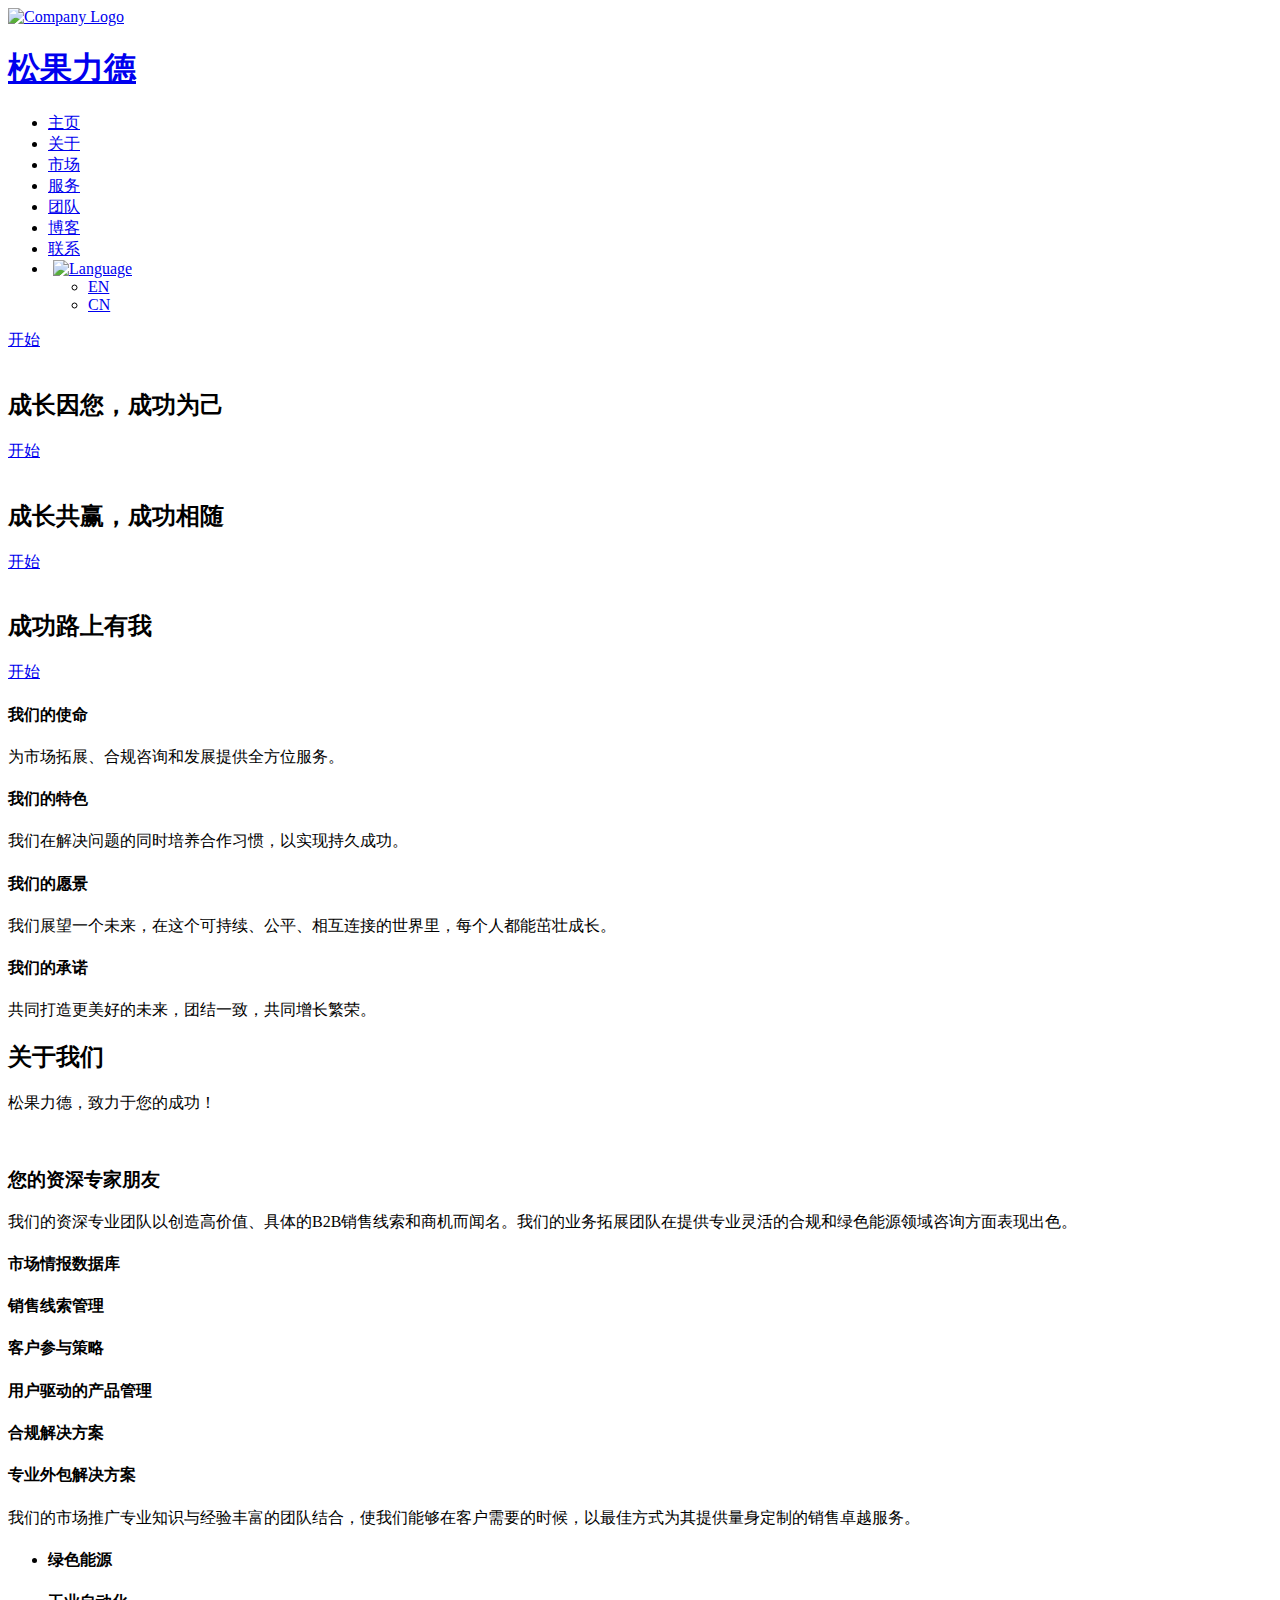
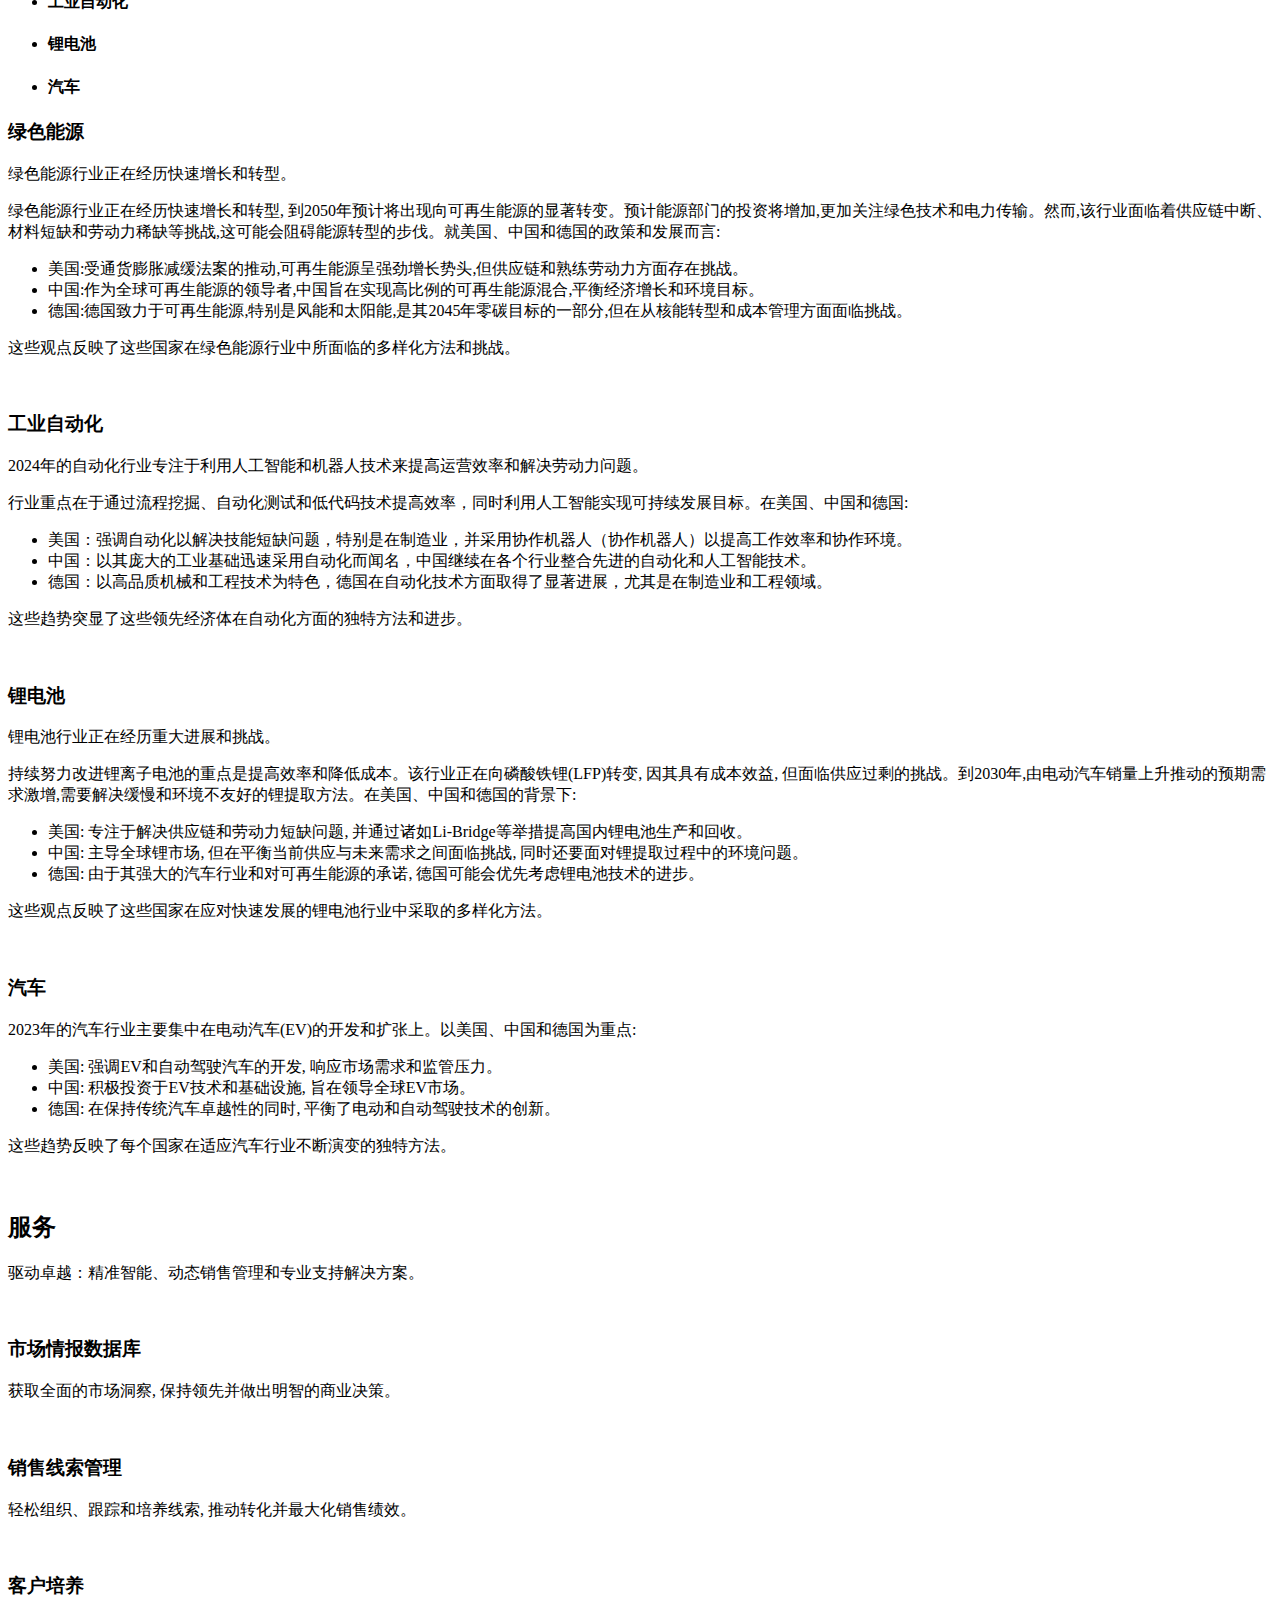
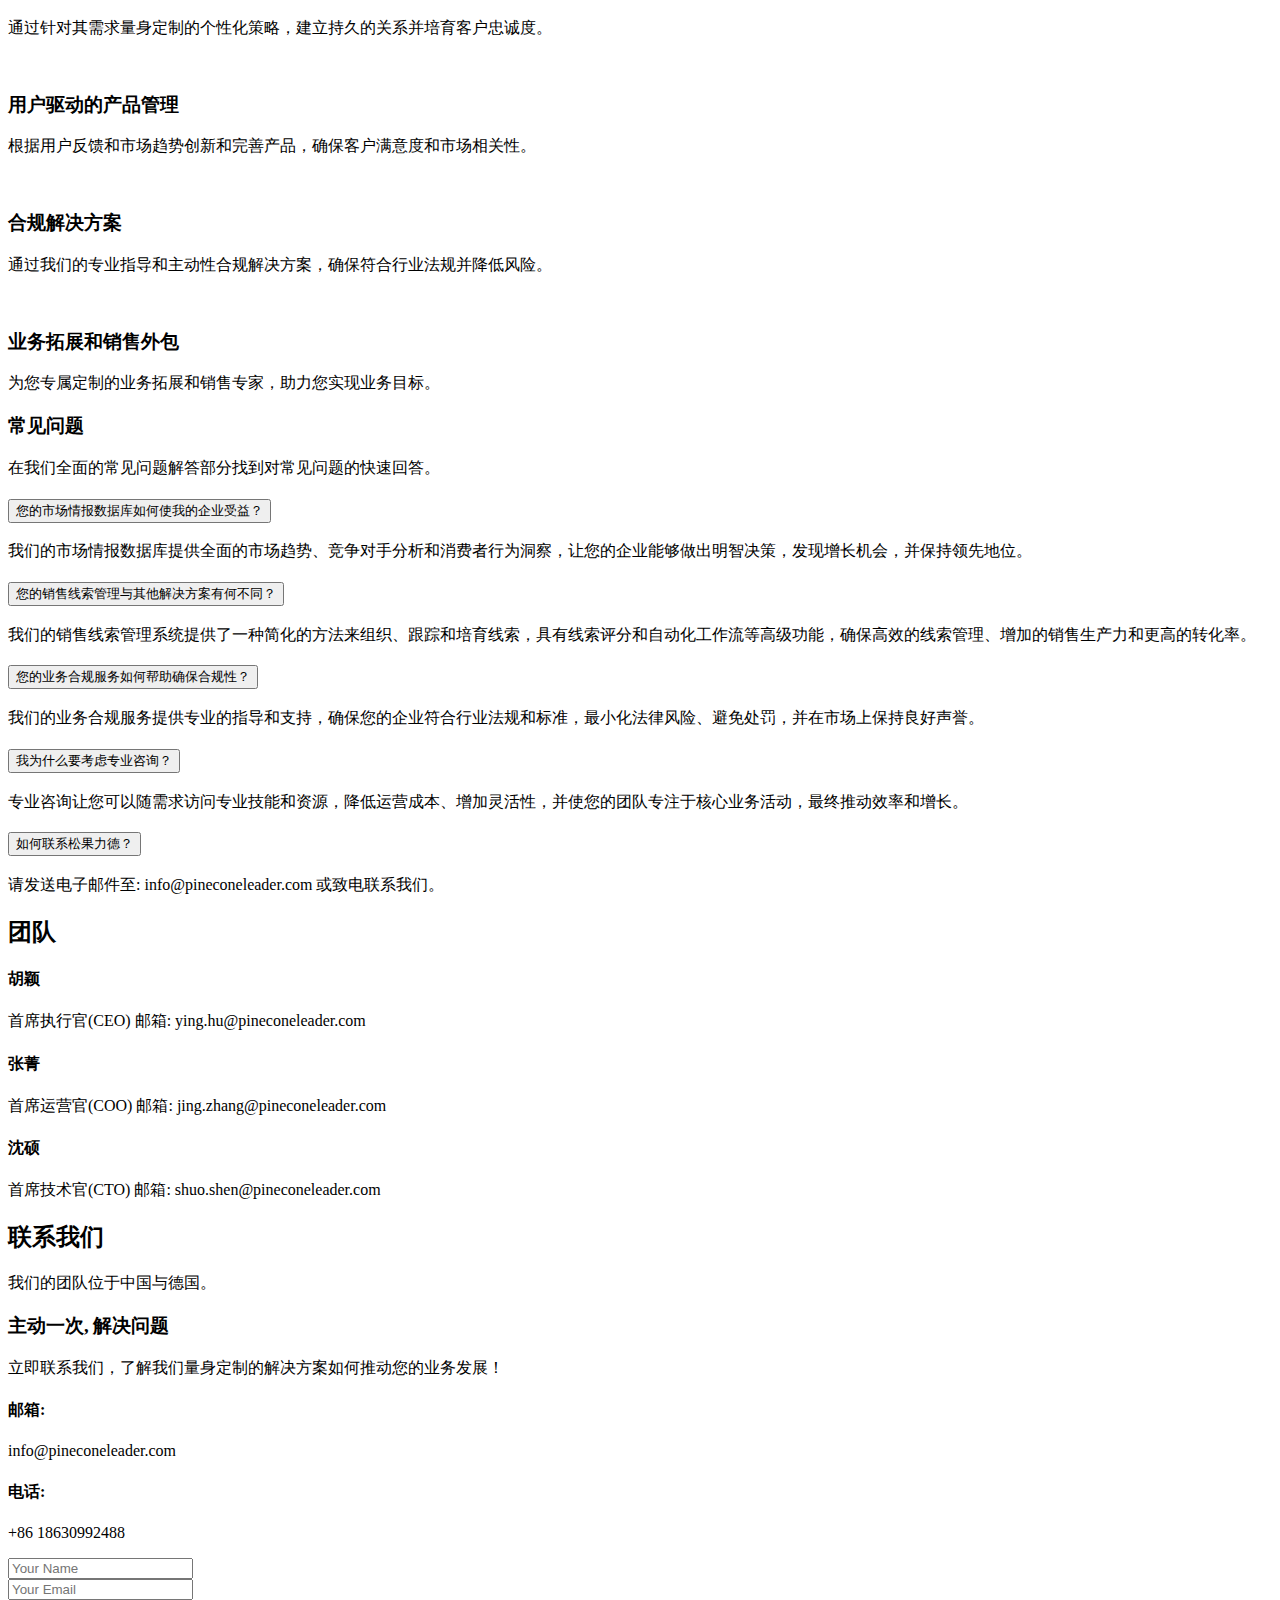
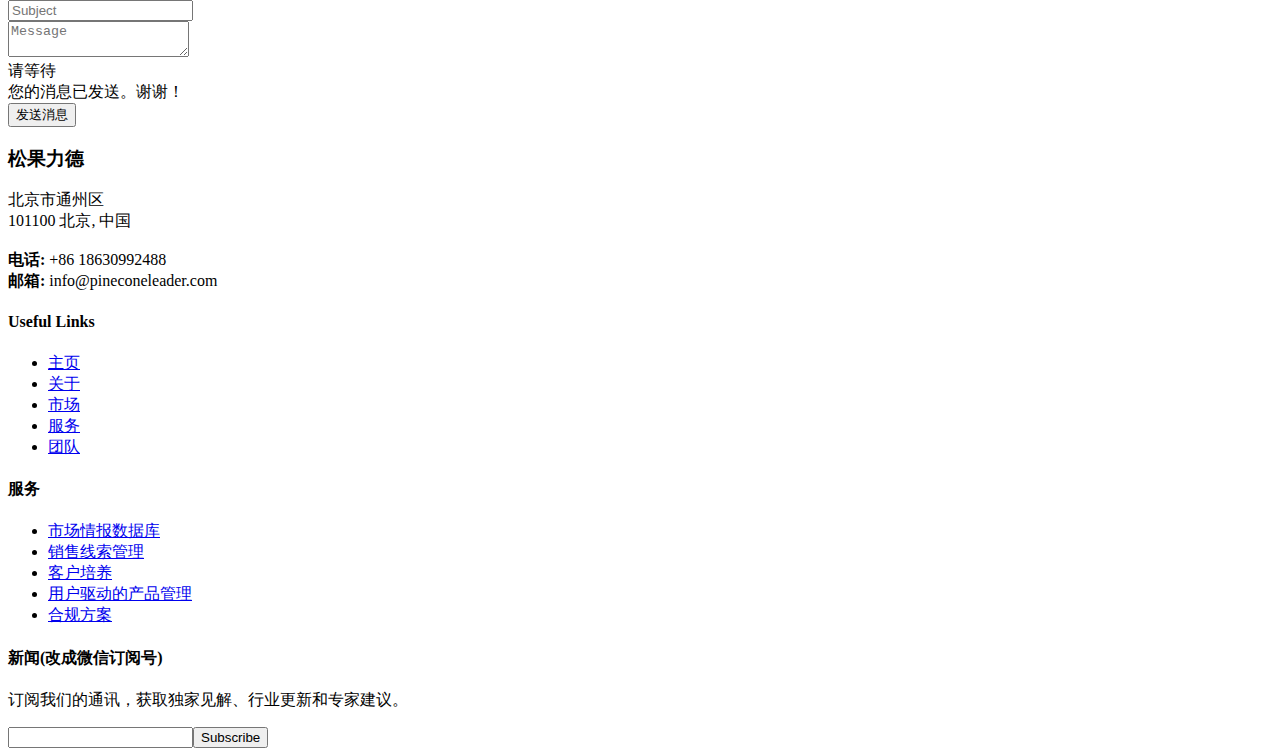
==== index_cn.html @ 74f11aed "update cn qa" ====
<!DOCTYPE html>
<html lang="en">

<head>
  <meta charset="utf-8">
  <meta content="width=device-width, initial-scale=1.0" name="viewport">

  <title>松果力德</title>
  <meta content="" name="description">
  <meta content="" name="keywords">

  <!-- Favicons -->
  <link href="assets/img/favicon-32x32.png" rel="icon">
  <link href="assets/img/pineconeleader.png" rel="apple-touch-icon">

  <!-- Google Fonts -->
  <link rel="preconnect" href="https://fonts.googleapis.com">
  <link rel="preconnect" href="https://fonts.gstatic.com" crossorigin>
  <link href="https://fonts.googleapis.com/css2?family=Open+Sans:ital,wght@0,300;0,400;0,500;0,600;0,700;1,300;1,400;1,500;1,600;1,700&family=Poppins:ital,wght@0,300;0,400;0,500;0,600;0,700;1,300;1,400;1,500;1,600;1,700&family=Source+Sans+Pro:ital,wght@0,300;0,400;0,600;0,700;1,300;1,400;1,600;1,700&display=swap" rel="stylesheet">

  <!-- Vendor CSS Files -->
  <link href="assets/vendor/bootstrap/css/bootstrap.min.css" rel="stylesheet">
  <link href="assets/vendor/bootstrap-icons/bootstrap-icons.css" rel="stylesheet">
  <link href="assets/vendor/aos/aos.css" rel="stylesheet">
  <link href="assets/vendor/glightbox/css/glightbox.min.css" rel="stylesheet">
  <link href="assets/vendor/swiper/swiper-bundle.min.css" rel="stylesheet">

  <!-- Variables CSS Files. Uncomment your preferred color scheme -->
  <link href="assets/css/variables.css" rel="stylesheet">
  <!-- <link href="assets/css/variables-blue.css" rel="stylesheet"> -->
  <!-- <link href="assets/css/variables-green.css" rel="stylesheet"> -->
  <!-- <link href="assets/css/variables-orange.css" rel="stylesheet"> -->
  <!-- <link href="assets/css/variables-purple.css" rel="stylesheet"> -->
  <!-- <link href="assets/css/variables-red.css" rel="stylesheet"> -->
  <!-- <link href="assets/css/variables-pink.css" rel="stylesheet"> -->

  <!-- Template Main CSS File -->
  <link href="assets/css/main.css" rel="stylesheet">

  <!-- =======================================================
  * Template Name: HeroBiz
  * Updated: Sep 18 2023 with Bootstrap v5.3.2
  * Template URL: https://bootstrapmade.com/herobiz-bootstrap-business-template/
  * Author: BootstrapMade.com
  * License: https://bootstrapmade.com/license/
  ======================================================== -->
</head>

<body>

  <!-- ======= Header ======= -->
  <header id="header" class="header fixed-top" data-scrollto-offset="0">

    <div class="container-fluid d-flex align-items-center justify-content-between">

      
      <a href="index.html" class="logo d-flex align-items-center scrollto me-auto me-lg-0">
        <!-- Uncomment the line below if you also wish to use an image logo -->
        <!-- <img src="assets/img/logo.png" alt=""> -->
        <span><img src="assets/img/favicon-32x32.png" alt="Company Logo"></span>
        <h1>松果力德</h1>
      </a>


      <nav id="navbar" class="navbar">
        <ul>

          <li class="nav-link scrollto"><a href="index.html#hero">主页</a></li>
            <!-- 
            <i class="bi bi-chevron-down dropdown-indicator"></i></a>
            <ul>
              <li><a href="index.html">Home 1 - index.html</a></li>
              <li><a href="index-2.html" class="active">Home 2 - index-2.html</a></li>
              <li><a href="index-3.html">Home 3 - index-3.html</a></li>
              <li><a href="index-4.html">Home 4 - index-4.html</a></li>
            </ul> -->
          

          <li><a class="nav-link scrollto" href="index.html#about">关于</a></li>
          <li><a class="nav-link scrollto" href="index.html#market">市场</a></li>
          <li><a class="nav-link scrollto" href="index.html#services">服务</a></li>
          <li><a class="nav-link scrollto" href="index.html#team">团队</a></li>
          <li><a href="blog.html">博客</a></li>
          <!-- <li class="dropdown megamenu"><a href="#"><span>Mega Menu</span> <i class="bi bi-chevron-down dropdown-indicator"></i></a>
            <ul>
              <li>
                <a href="#">Column 1 link 1</a>
                <a href="#">Column 1 link 2</a>
                <a href="#">Column 1 link 3</a>
              </li>
              <li>
                <a href="#">Column 2 link 1</a>
                <a href="#">Column 2 link 2</a>
                <a href="#">Column 3 link 3</a>
              </li>
              <li>
                <a href="#">Column 3 link 1</a>
                <a href="#">Column 3 link 2</a>
                <a href="#">Column 3 link 3</a>
              </li>
              <li>
                <a href="#">Column 4 link 1</a>
                <a href="#">Column 4 link 2</a>
                <a href="#">Column 4 link 3</a>
              </li>
            </ul>
          </li> -->
          <li><a class="nav-link scrollto" href="index.html#contact">联系</a></li>
          <li class="dropdown"><a href="#"><img src="assets/img/language.svg.png"  alt="Language" style="width: 20px; height: auto; margin-left: 5px; margin-right: 5px;" /> <i class="bi bi-chevron-down dropdown-indicator"></i></a>
            <ul>
              <!-- <li class="dropdown"><a href="#"><span>Deep Drop Down</span> <i class="bi bi-chevron-down dropdown-indicator"></i></a>
                <ul>
                  <li><a href="#">Deep Drop Down 1</a></li>
                  <li><a href="#">Deep Drop Down 2</a></li>
                  <li><a href="#">Deep Drop Down 3</a></li>
                  <li><a href="#">Deep Drop Down 4</a></li>
                  <li><a href="#">Deep Drop Down 5</a></li>
                </ul>
              </li> -->
              <li><a href="index.html">EN</a></li>
              <!-- <li><a href="index_de.html">DE</a></li> -->
              <li><a href="index_cn.html">CN</a></li>
            </ul>
          </li>
          
        </ul>
        <i class="bi bi-list mobile-nav-toggle d-none"></i>
      </nav><!-- .navbar -->

      <a class="btn-getstarted scrollto" href="index.html#about">开始</a>

    </div>
  </header><!-- End Header -->

  <!-- ======= Hero Section ======= -->
  <section id="hero" class="hero carousel  carousel-fade" data-bs-ride="carousel" data-bs-interval="5000">

    <div class="carousel-inner">
      <div class="carousel-item active">
        <div class="container">
          <div class="row justify-content-center gy-6">

            <div class="col-lg-5 col-md-8">
              <img src="assets/img/hero-carousel/hero-carousel-1.svg" alt="" class="img-fluid img">
            </div>

            <div class="col-lg-9 text-center">
              <h2>成长因您，成功为己</h2>
              
              <a href="#featured-services" class="btn-get-started scrollto ">开始</a>
            </div>

          </div>
        </div>
      </div><!-- End Carousel Item -->

      <div class="carousel-item">
        <div class="container">
          <div class="row justify-content-center gy-6">

            <div class="col-lg-5 col-md-8">
              <img src="assets/img/hero-carousel/hero-carousel-2.svg" alt="" class="img-fluid img">
            </div>

            <div class="col-lg-9 text-center">
              <h2>成长共赢，成功相随</h2>
              <a href="#featured-services" class="btn-get-started scrollto ">开始</a>
            </div>

          </div>
        </div>
      </div><!-- End Carousel Item -->

      <div class="carousel-item">
        <div class="container">
          <div class="row justify-content-center gy-6">

            <div class="col-lg-5 col-md-8">
              <img src="assets/img/hero-carousel/hero-carousel-3.svg" alt="" class="img-fluid img">
            </div>

            <div class="col-lg-9 text-center">
              <h2>成功路上有我</h2>
              <a href="#featured-services" class="btn-get-started scrollto ">开始</a>
            </div>

          </div>
        </div>
      </div><!-- End Carousel Item -->
    </div>

    <a class="carousel-control-prev" href="#hero" role="button" data-bs-slide="prev">
      <span class="carousel-control-prev-icon bi bi-chevron-left" aria-hidden="true"></span>
    </a>

    <a class="carousel-control-next" href="#hero" role="button" data-bs-slide="next">
      <span class="carousel-control-next-icon bi bi-chevron-right" aria-hidden="true"></span>
    </a>

    <ol class="carousel-indicators"></ol>

  </section><!-- End Hero Section -->

  <main id="main">

    <!-- ======= Featured Services Section ======= -->
    <section id="featured-services" class="featured-services">
      <div class="container">

        <div class="row gy-4">

          <div class="col-xl-3 col-md-6 d-flex" data-aos="zoom-out">
            <div class="service-item position-relative">
              <div class="icon"><i class="bi bi-activity icon"></i></div>
              <h4><a class="stretched-link">我们的使命</a></h4>
              <p>为市场拓展、合规咨询和发展提供全方位服务。</p>
            </div>
          </div><!-- End Service Item -->

          <div class="col-xl-3 col-md-6 d-flex" data-aos="zoom-out" data-aos-delay="200">
            <div class="service-item position-relative">
              <div class="icon"><i class="bi bi-bounding-box-circles icon"></i></div>
              <h4><a class="stretched-link">我们的特色</a></h4>
              <p> 我们在解决问题的同时培养合作习惯，以实现持久成功。</p>
            </div>
          </div><!-- End Service Item -->

          <div class="col-xl-3 col-md-6 d-flex" data-aos="zoom-out" data-aos-delay="400">
            <div class="service-item position-relative">
              <div class="icon"><i class="bi bi-calendar4-week icon"></i></div>
              <h4><a class="stretched-link">我们的愿景</a></h4>
              <p>我们展望一个未来，在这个可持续、公平、相互连接的世界里，每个人都能茁壮成长。</p>
            </div>
          </div><!-- End Service Item -->

          <div class="col-xl-3 col-md-6 d-flex" data-aos="zoom-out" data-aos-delay="600">
            <div class="service-item position-relative">
              <div class="icon"><i class="bi bi-broadcast icon"></i></div>
              <h4><a class="stretched-link">我们的承诺</a></h4>
              <p>共同打造更美好的未来，团结一致，共同增长繁荣。</p>
            </div>
          </div><!-- End Service Item -->

        </div>

      </div>
    </section><!-- End Featured Services Section -->

    <!-- ======= About Section ======= -->
    <section id="about" class="about">
      <div class="container" data-aos="fade-up">

        <div class="section-header">
          <h2>关于我们</h2>
          <p>松果力德，致力于您的成功！</p>
        </div>

        <div class="row g-4 g-lg-5" data-aos="fade-up" data-aos-delay="200">

          <div class="col-lg-5">
            <div class="about-img">
              <img src="assets/img/about.jpg" class="img-fluid" alt="">
            </div>
          </div>

          <div class="col-lg-7">
            <h3 class="pt-0 pt-lg-5">您的资深专家朋友</h3>

            <!-- Tabs -->
            <!-- <ul class="nav nav-pills mb-3">
              <li><a class="nav-link active" data-bs-toggle="pill" href="#tab1">Saepe fuga</a></li>
              <li><a class="nav-link" data-bs-toggle="pill" href="#tab2">Voluptates</a></li>
              <li><a class="nav-link" data-bs-toggle="pill" href="#tab3">Corrupti</a></li>
            </ul> -->

            <!-- Tab Content -->
            <div class="tab-content">
              
              <div class="tab-pane fade show active" id="tab1">

                <p>我们的资深专业团队以创造高价值、具体的B2B销售线索和商机而闻名。我们的业务拓展团队在提供专业灵活的合规和绿色能源领域咨询方面表现出色。</p>

                <div class="d-flex align-items-center mt-4">
                  <i class="bi bi-check2"></i>
                  <h4>市场情报数据库</h4>
                </div>

                <div class="d-flex align-items-center mt-4">
                  <i class="bi bi-check2"></i>
                  <h4>销售线索管理</h4>
                </div>

                <div class="d-flex align-items-center mt-4">
                  <i class="bi bi-check2"></i>
                  <h4>客户参与策略</h4>
                </div>

                <div class="d-flex align-items-center mt-4">
                  <i class="bi bi-check2"></i>
                  <h4>用户驱动的产品管理</h4>
                </div>

                <div class="d-flex align-items-center mt-4">
                  <i class="bi bi-check2"></i>
                  <h4>合规解决方案</h4>
                </div>
                
                <div class="d-flex align-items-center mt-4">
                  <i class="bi bi-check2"></i>
                  <h4>专业外包解决方案</h4>
                </div>
                <div class="d-flex align-items-center mt-4">
                  <p>我们的市场推广专业知识与经验丰富的团队结合，使我们能够在客户需要的时候，以最佳方式为其提供量身定制的销售卓越服务。</p>
                </div>
                
              </div>
              

              <!-- <div class="tab-pane fade show" id="tab2">

                <p class="fst-italic">2 Consequuntur inventore voluptates consequatur aut vel et. Eos doloribus expedita. Sapiente atque consequatur minima nihil quae aspernatur quo suscipit voluptatem.</p>

                <div class="d-flex align-items-center mt-4">
                  <i class="bi bi-check2"></i>
                  <h4>Repudiandae rerum velit modi et officia quasi facilis</h4>
                </div>
                <p>Laborum omnis voluptates voluptas qui sit aliquam blanditiis. Sapiente minima commodi dolorum non eveniet magni quaerat nemo et.</p>

                <div class="d-flex align-items-center mt-4">
                  <i class="bi bi-check2"></i>
                  <h4>Incidunt non veritatis illum ea ut nisi</h4>
                </div>
                <p>Non quod totam minus repellendus autem sint velit. Rerum debitis facere soluta tenetur. Iure molestiae assumenda sunt qui inventore eligendi voluptates nisi at. Dolorem quo tempora. Quia et perferendis.</p>

                <div class="d-flex align-items-center mt-4">
                  <i class="bi bi-check2"></i>
                  <h4>Omnis ab quia nemo dignissimos rem eum quos..</h4>
                </div>
                <p>Eius alias aut cupiditate. Dolor voluptates animi ut blanditiis quos nam. Magnam officia aut ut alias quo explicabo ullam esse. Sunt magnam et dolorem eaque magnam odit enim quaerat. Vero error error voluptatem eum.</p>

              </div>

              <div class="tab-pane fade show" id="tab3">

                <p class="fst-italic">3 Consequuntur inventore voluptates consequatur aut vel et. Eos doloribus expedita. Sapiente atque consequatur minima nihil quae aspernatur quo suscipit voluptatem.</p>

                <div class="d-flex align-items-center mt-4">
                  <i class="bi bi-check2"></i>
                  <h4>Repudiandae rerum velit modi et officia quasi facilis</h4>
                </div>
                <p>Laborum omnis voluptates voluptas qui sit aliquam blanditiis. Sapiente minima commodi dolorum non eveniet magni quaerat nemo et.</p>

                <div class="d-flex align-items-center mt-4">
                  <i class="bi bi-check2"></i>
                  <h4>Incidunt non veritatis illum ea ut nisi</h4>
                </div>
                <p>Non quod totam minus repellendus autem sint velit. Rerum debitis facere soluta tenetur. Iure molestiae assumenda sunt qui inventore eligendi voluptates nisi at. Dolorem quo tempora. Quia et perferendis.</p>

                <div class="d-flex align-items-center mt-4">
                  <i class="bi bi-check2"></i>
                  <h4>Omnis ab quia nemo dignissimos rem eum quos..</h4>
                </div>
                <p>Eius alias aut cupiditate. Dolor voluptates animi ut blanditiis quos nam. Magnam officia aut ut alias quo explicabo ullam esse. Sunt magnam et dolorem eaque magnam odit enim quaerat. Vero error error voluptatem eum.</p>

              </div> -->

            </div>

          </div>

        </div>

      </div>
    </section><!-- End About Section -->

    <!-- ======= Clients Section ======= -->
    <!-- <section id="clients" class="clients">
      <div class="container" data-aos="zoom-out">

        <div class="clients-slider swiper">
          <div class="swiper-wrapper align-items-center">
            <div class="swiper-slide"><img src="assets/img/clients/client-1.png" class="img-fluid" alt=""></div>
            <div class="swiper-slide"><img src="assets/img/clients/client-2.png" class="img-fluid" alt=""></div>
            <div class="swiper-slide"><img src="assets/img/clients/client-3.png" class="img-fluid" alt=""></div>
            <div class="swiper-slide"><img src="assets/img/clients/client-4.png" class="img-fluid" alt=""></div>
            <div class="swiper-slide"><img src="assets/img/clients/client-5.png" class="img-fluid" alt=""></div>
            <div class="swiper-slide"><img src="assets/img/clients/client-6.png" class="img-fluid" alt=""></div>
            <div class="swiper-slide"><img src="assets/img/clients/client-7.png" class="img-fluid" alt=""></div>
            <div class="swiper-slide"><img src="assets/img/clients/client-8.png" class="img-fluid" alt=""></div>
          </div>
        </div>

      </div>
    </section> -->
    <!-- ======= Call To Action Section ======= -->
    <!-- <section id="cta" class="cta">
      <div class="container" data-aos="zoom-out">

        <div class="row g-5">

          <div class="col-lg-8 col-md-6 content d-flex flex-column justify-content-center order-last order-md-first">
            <h3>Alias sunt quas <em>Cupiditate</em> oluptas hic minima</h3>
            <p> Duis aute irure dolor in reprehenderit in voluptate velit esse cillum dolore eu fugiat nulla pariatur. Excepteur sint occaecat cupidatat non proident, sunt in culpa qui officia deserunt mollit anim id est laborum.</p>
            <a class="cta-btn align-self-start" href="#">Call To Action</a>
          </div>

          <div class="col-lg-4 col-md-6 order-first order-md-last d-flex align-items-center">
            <div class="img">
              <img src="assets/img/cta.jpg" alt="" class="img-fluid">
            </div>
          </div>

        </div>

      </div>
    </section> -->

    <!-- ======= On Focus Section ======= -->
    <!-- <section id="onfocus" class="onfocus">
      <div class="container-fluid p-0" data-aos="fade-up">

        <div class="row g-0">
          <div class="col-lg-6 video-play position-relative">
            <a href="https://www.youtube.com/watch?v=LXb3EKWsInQ" class="glightbox play-btn"></a>
          </div>
          <div class="col-lg-6">
            <div class="content d-flex flex-column justify-content-center h-100">
              <h3>Voluptatem dignissimos provident quasi corporis</h3>
              <p class="fst-italic">
                Lorem ipsum dolor sit amet, consectetur adipiscing elit, sed do eiusmod tempor incididunt ut labore et dolore
                magna aliqua.
              </p>
              <ul>
                <li><i class="bi bi-check-circle"></i> Ullamco laboris nisi ut aliquip ex ea commodo consequat.</li>
                <li><i class="bi bi-check-circle"></i> Duis aute irure dolor in reprehenderit in voluptate velit.</li>
                <li><i class="bi bi-check-circle"></i> Ullamco laboris nisi ut aliquip ex ea commodo consequat. Duis aute irure dolor in reprehenderit in voluptate trideta storacalaperda mastiro dolore eu fugiat nulla pariatur.</li>
              </ul>
              <a href="#" class="read-more align-self-start"><span>Read More</span><i class="bi bi-arrow-right"></i></a>
            </div>
          </div>
        </div>

      </div>
    </section> -->

    <!-- ======= Features Section ======= -->
    <section id="market" class="features">
 
      <div class="container" data-aos="fade-up">
        
        <ul class="nav nav-tabs row gy-2 d-flex">

          <!-- <li class="nav-item col-6 col-md-4 col-lg-2">
            <a class="nav-link active show" data-bs-toggle="tab" data-bs-target="#tab-1">
              <i class="bi bi-binoculars color-cyan"></i>
              <h4>Green Energy</h4>
            </a>
          </li>

          <li class="nav-item col-6 col-md-4 col-lg-2">
            <a class="nav-link" data-bs-toggle="tab" data-bs-target="#tab-2">
              <i class="bi bi-box-seam color-indigo"></i>
              <h4></h4>
            </a>
          </li> -->
          <!-- End Tab 2 Nav -->

          <li class="nav-item col-4 col-md-4 col-lg-3">
            <a class="nav-link active show" data-bs-toggle="tab" data-bs-target="#tab-1">
              <i class="bi bi-brightness-high color-teal"></i>
              <h4>绿色能源</h4>
            </a>
          </li><!-- End Tab 3 Nav -->

          <li class="nav-item col-4 col-md-4 col-lg-3">
            <a class="nav-link" data-bs-toggle="tab" data-bs-target="#tab-2">
              <i class="bi bi-command color-red"></i>
              <h4>工业自动化</h4>
            </a>
          </li><!-- End Tab 4 Nav -->

          <li class="nav-item col-4 col-md-4 col-lg-3">
            <a class="nav-link" data-bs-toggle="tab" data-bs-target="#tab-3">
              <i class="bi bi-easel color-blue"></i>
              <h4>锂电池</h4>
            </a>
          </li><!-- End Tab 5 Nav -->

          <li class="nav-item col-4 col-md-4 col-lg-3">
            <a class="nav-link" data-bs-toggle="tab" data-bs-target="#tab-4">
              <i class="bi bi-map color-orange"></i>
              <h4>汽车</h4>
            </a>
          </li><!-- End Tab 6 Nav -->

        </ul>

        <div class="tab-content">

          <div class="tab-pane active show" id="tab-1">
            <div class="row gy-4">
              <div class="col-lg-8 order-2 order-lg-1" data-aos="fade-up" data-aos-delay="100">
                <h3>绿色能源</h3>
                <p>
                  绿色能源行业正在经历快速增长和转型。
                </p>
                <p>
                  绿色能源行业正在经历快速增长和转型, 到2050年预计将出现向可再生能源的显著转变。预计能源部门的投资将增加,更加关注绿色技术和电力传输。然而,该行业面临着供应链中断、材料短缺和劳动力稀缺等挑战,这可能会阻碍能源转型的步伐。就美国、中国和德国的政策和发展而言:
                </p>


                <ul>
                  <li><i class="bi bi-check-circle-fill"></i> 美国:受通货膨胀减缓法案的推动,可再生能源呈强劲增长势头,但供应链和熟练劳动力方面存在挑战。</li>
                  <li><i class="bi bi-check-circle-fill"></i> 中国:作为全球可再生能源的领导者,中国旨在实现高比例的可再生能源混合,平衡经济增长和环境目标。</li>
                  <li><i class="bi bi-check-circle-fill"></i> 德国:德国致力于可再生能源,特别是风能和太阳能,是其2045年零碳目标的一部分,但在从核能转型和成本管理方面面临挑战。</li>
                </ul>
                <p>
                  这些观点反映了这些国家在绿色能源行业中所面临的多样化方法和挑战。
                </p>
              </div>
              <div class="col-lg-4 order-1 order-lg-2 text-center" data-aos="fade-up" data-aos-delay="200">
                <img src="assets/img/features-1.svg" alt="" class="img-fluid">
              </div>
            </div>
          </div><!-- End Tab Content 1 -->

          <div class="tab-pane" id="tab-2">
            <div class="row gy-4">
              <div class="col-lg-8 order-2 order-lg-1">
                <h3>工业自动化</h3>
                <p>
                  2024年的自动化行业专注于利用人工智能和机器人技术来提高运营效率和解决劳动力问题。
                </p>
                <p>
                  行业重点在于通过流程挖掘、自动化测试和低代码技术提高效率，同时利用人工智能实现可持续发展目标。在美国、中国和德国:
                </p>
                <ul>
                  <li><i class="bi bi-check-circle-fill"></i> 美国：强调自动化以解决技能短缺问题，特别是在制造业，并采用协作机器人（协作机器人）以提高工作效率和协作环境。</li>
                  <li><i class="bi bi-check-circle-fill"></i> 中国：以其庞大的工业基础迅速采用自动化而闻名，中国继续在各个行业整合先进的自动化和人工智能技术。</li>
                  <li><i class="bi bi-check-circle-fill"></i> 德国：以高品质机械和工程技术为特色，德国在自动化技术方面取得了显著进展，尤其是在制造业和工程领域。</li>
                </ul>
                <p>这些趋势突显了这些领先经济体在自动化方面的独特方法和进步。</p>
              </div>
              <div class="col-lg-4 order-1 order-lg-2 text-center">
                <img src="assets/img/features-2.svg" alt="" class="img-fluid">
              </div>
            </div>
          </div><!-- End Tab Content 2 -->

          <div class="tab-pane" id="tab-3">
            <div class="row gy-4">
              <div class="col-lg-8 order-2 order-lg-1">
                <h3>锂电池</h3>
                <p>
                  锂电池行业正在经历重大进展和挑战。
                </p>
                <p>
                  持续努力改进锂离子电池的重点是提高效率和降低成本。该行业正在向磷酸铁锂(LFP)转变, 因其具有成本效益, 但面临供应过剩的挑战。到2030年,由电动汽车销量上升推动的预期需求激增,需要解决缓慢和环境不友好的锂提取方法。在美国、中国和德国的背景下:
                </p>
                <ul>
                  <li><i class="bi bi-check-circle-fill"></i>美国: 专注于解决供应链和劳动力短缺问题, 并通过诸如Li-Bridge等举措提高国内锂电池生产和回收。</li>
                  <li><i class="bi bi-check-circle-fill"></i>中国: 主导全球锂市场, 但在平衡当前供应与未来需求之间面临挑战, 同时还要面对锂提取过程中的环境问题。</li>
                  <li><i class="bi bi-check-circle-fill"></i>德国: 由于其强大的汽车行业和对可再生能源的承诺, 德国可能会优先考虑锂电池技术的进步。</li>
                </ul>
                <p class="fst-italic">
                  这些观点反映了这些国家在应对快速发展的锂电池行业中采取的多样化方法。
                </p>
              </div>
              <div class="col-lg-4 order-1 order-lg-2 text-center">
                <img src="assets/img/features-3.svg" alt="" class="img-fluid">
              </div>
            </div>
          </div><!-- End Tab Content 3 -->

          <div class="tab-pane" id="tab-4">
            <div class="row gy-4">
              <div class="col-lg-8 order-2 order-lg-1">
                <h3>汽车</h3>
                <p>
                  2023年的汽车行业主要集中在电动汽车(EV)的开发和扩张上。以美国、中国和德国为重点:
                </p>

                <ul>
                  <li><i class="bi bi-check-circle-fill"></i> 美国: 强调EV和自动驾驶汽车的开发, 响应市场需求和监管压力。</li>
                  <li><i class="bi bi-check-circle-fill"></i> 中国: 积极投资于EV技术和基础设施, 旨在领导全球EV市场。</li>
                  <li><i class="bi bi-check-circle-fill"></i> 德国: 在保持传统汽车卓越性的同时, 平衡了电动和自动驾驶技术的创新。</li>
                </ul>
                <p>这些趋势反映了每个国家在适应汽车行业不断演变的独特方法。</p>
              </div>
              <div class="col-lg-4 order-1 order-lg-2 text-center">
                <img src="assets/img/features-4.svg" alt="" class="img-fluid">
              </div>
            </div>
          </div><!-- End Tab Content 4 -->

          <!-- <div class="tab-pane" id="tab-5">
            <div class="row gy-4">
              <div class="col-lg-8 order-2 order-lg-1">
                <h3>Adipiscing</h3>
                <p>
                  Ullamco laboris nisi ut aliquip ex ea commodo consequat. Duis aute irure dolor in reprehenderit in voluptate
                  velit esse cillum dolore eu fugiat nulla pariatur. Excepteur sint occaecat cupidatat non proident, sunt in
                  culpa qui officia deserunt mollit anim id est laborum
                </p>
                <p class="fst-italic">
                  Lorem ipsum dolor sit amet, consectetur adipiscing elit, sed do eiusmod tempor incididunt ut labore et dolore
                  magna aliqua.
                </p>
                <ul>
                  <li><i class="bi bi-check-circle-fill"></i> Ullamco laboris nisi ut aliquip ex ea commodo consequat.</li>
                  <li><i class="bi bi-check-circle-fill"></i> Duis aute irure dolor in reprehenderit in voluptate velit.</li>
                  <li><i class="bi bi-check-circle-fill"></i> Ullamco laboris nisi ut aliquip ex ea commodo consequat. Duis aute irure dolor in reprehenderit in voluptate trideta storacalaperda mastiro dolore eu fugiat nulla pariatur.</li>
                </ul>
              </div>
              <div class="col-lg-4 order-1 order-lg-2 text-center">
                <img src="assets/img/features-5.svg" alt="" class="img-fluid">
              </div>
            </div>
          </div>

          <div class="tab-pane" id="tab-6">
            <div class="row gy-4">
              <div class="col-lg-8 order-2 order-lg-1">
                <h3>Reprehit</h3>
                <p>
                  Ullamco laboris nisi ut aliquip ex ea commodo consequat. Duis aute irure dolor in reprehenderit in voluptate
                  velit esse cillum dolore eu fugiat nulla pariatur. Excepteur sint occaecat cupidatat non proident, sunt in
                  culpa qui officia deserunt mollit anim id est laborum
                </p>
                <p class="fst-italic">
                  Lorem ipsum dolor sit amet, consectetur adipiscing elit, sed do eiusmod tempor incididunt ut labore et dolore
                  magna aliqua.
                </p>
                <ul>
                  <li><i class="bi bi-check-circle-fill"></i> Ullamco laboris nisi ut aliquip ex ea commodo consequat.</li>
                  <li><i class="bi bi-check-circle-fill"></i> Duis aute irure dolor in reprehenderit in voluptate velit.</li>
                  <li><i class="bi bi-check-circle-fill"></i> Ullamco laboris nisi ut aliquip ex ea commodo consequat. Duis aute irure dolor in reprehenderit in voluptate trideta storacalaperda mastiro dolore eu fugiat nulla pariatur.</li>
                </ul>
              </div>
              <div class="col-lg-4 order-1 order-lg-2 text-center">
                <img src="assets/img/features-6.svg" alt="" class="img-fluid">
              </div>
            </div>
          </div> -->

        </div>

      </div>
    </section><!-- End Features Section -->

    <!-- ======= Services Section ======= -->
    <section id="services" class="services">
      <div class="container" data-aos="fade-up">

        <div class="section-header">
          <h2>服务</h2>
          <p>驱动卓越：精准智能、动态销售管理和专业支持解决方案。</p>
        </div>

        <div class="row gy-5">

          <div class="col-xl-4 col-md-6" data-aos="zoom-in" data-aos-delay="200">
            <div class="service-item">
              <div class="img">
                <img src="assets/img/services-1.jpg" class="img-fluid" alt="">
              </div>
              <div class="details position-relative">
                <div class="icon">
                  <i class="bi bi-activity"></i>
                </div>
                <a class="stretched-link">
                  <h3>市场情报数据库</h3>
                </a>
                <p>获取全面的市场洞察, 保持领先并做出明智的商业决策。</p>
              </div>
            </div>
          </div><!-- End Service Item -->

          <div class="col-xl-4 col-md-6" data-aos="zoom-in" data-aos-delay="300">
            <div class="service-item">
              <div class="img">
                <img src="assets/img/services-2.jpg" class="img-fluid" alt="">
              </div>
              <div class="details position-relative">
                <div class="icon">
                  <i class="bi bi-broadcast"></i>
                </div>
                <a class="stretched-link">
                  <h3>销售线索管理</h3>
                </a>
                <p>轻松组织、跟踪和培养线索, 推动转化并最大化销售绩效。</p>
              </div>
            </div>
          </div><!-- End Service Item -->

          <div class="col-xl-4 col-md-6" data-aos="zoom-in" data-aos-delay="400">
            <div class="service-item">
              <div class="img">
                <img src="assets/img/services-3.jpg" class="img-fluid" alt="">
              </div>
              <div class="details position-relative">
                <div class="icon">
                  <i class="bi bi-easel"></i>
                </div>
                <a class="stretched-link">
                  <h3>客户培养</h3>
                </a>
                <p>通过针对其需求量身定制的个性化策略，建立持久的关系并培育客户忠诚度。</p>
              </div>
            </div>
          </div><!-- End Service Item -->

          <div class="col-xl-4 col-md-6" data-aos="zoom-in" data-aos-delay="500">
            <div class="service-item">
              <div class="img">
                <img src="assets/img/services-4.jpg" class="img-fluid" alt="">
              </div>
              <div class="details position-relative">
                <div class="icon">
                  <i class="bi bi-bounding-box-circles"></i>
                </div>
                <a class="stretched-link">
                  <h3>用户驱动的产品管理</h3>
                </a>
                <p>根据用户反馈和市场趋势创新和完善产品，确保客户满意度和市场相关性。</p>
                <a class="stretched-link"></a>
              </div>
            </div>
          </div><!-- End Service Item -->

          <div class="col-xl-4 col-md-6" data-aos="zoom-in" data-aos-delay="600">
            <div class="service-item">
              <div class="img">
                <img src="assets/img/services-5.jpg" class="img-fluid" alt="">
              </div>
              <div class="details position-relative">
                <div class="icon">
                  <i class="bi bi-calendar4-week"></i>
                </div>
                <a class="stretched-link">
                  <h3>合规解决方案</h3>
                </a>
                <p>通过我们的专业指导和主动性合规解决方案，确保符合行业法规并降低风险。</p>
                <a class="stretched-link"></a>
              </div>
            </div>
          </div><!-- End Service Item -->

          <div class="col-xl-4 col-md-6" data-aos="zoom-in" data-aos-delay="700">
            <div class="service-item">
              <div class="img">
                <img src="assets/img/services-6.jpg" class="img-fluid" alt="">
              </div>
              <div class="details position-relative">
                <div class="icon">
                  <i class="bi bi-chat-square-text"></i>
                </div>
                <a class="stretched-link">
                  <h3>业务拓展和销售外包</h3>
                </a>
                <p>为您专属定制的业务拓展和销售专家，助力您实现业务目标。</p>
                <a class="stretched-link"></a>
              </div>
            </div>
          </div><!-- End Service Item -->

        </div>

      </div>
    </section><!-- End Services Section -->

    <!-- ======= Testimonials Section ======= -->
    <!-- <section id="testimonials" class="testimonials">
      <div class="container" data-aos="fade-up">

        <div class="testimonials-slider swiper">
          <div class="swiper-wrapper">

            <div class="swiper-slide">
              <div class="testimonial-item">
                <img src="assets/img/testimonials/testimonials-1.jpg" class="testimonial-img" alt="">
                <h3>Saul Goodman</h3>
                <h4>Ceo &amp; Founder</h4>
                <div class="stars">
                  <i class="bi bi-star-fill"></i><i class="bi bi-star-fill"></i><i class="bi bi-star-fill"></i><i class="bi bi-star-fill"></i><i class="bi bi-star-fill"></i>
                </div>
                <p>
                  <i class="bi bi-quote quote-icon-left"></i>
                  Proin iaculis purus consequat sem cure digni ssim donec porttitora entum suscipit rhoncus. Accusantium quam, ultricies eget id, aliquam eget nibh et. Maecen aliquam, risus at semper.
                  <i class="bi bi-quote quote-icon-right"></i>
                </p>
              </div>
            </div>

            <div class="swiper-slide">
              <div class="testimonial-item">
                <img src="assets/img/testimonials/testimonials-2.jpg" class="testimonial-img" alt="">
                <h3>Sara Wilsson</h3>
                <h4>Designer</h4>
                <div class="stars">
                  <i class="bi bi-star-fill"></i><i class="bi bi-star-fill"></i><i class="bi bi-star-fill"></i><i class="bi bi-star-fill"></i><i class="bi bi-star-fill"></i>
                </div>
                <p>
                  <i class="bi bi-quote quote-icon-left"></i>
                  Export tempor illum tamen malis malis eram quae irure esse labore quem cillum quid cillum eram malis quorum velit fore eram velit sunt aliqua noster fugiat irure amet legam anim culpa.
                  <i class="bi bi-quote quote-icon-right"></i>
                </p>
              </div>
            </div>

            <div class="swiper-slide">
              <div class="testimonial-item">
                <img src="assets/img/testimonials/testimonials-3.jpg" class="testimonial-img" alt="">
                <h3>Jena Karlis</h3>
                <h4>Store Owner</h4>
                <div class="stars">
                  <i class="bi bi-star-fill"></i><i class="bi bi-star-fill"></i><i class="bi bi-star-fill"></i><i class="bi bi-star-fill"></i><i class="bi bi-star-fill"></i>
                </div>
                <p>
                  <i class="bi bi-quote quote-icon-left"></i>
                  Enim nisi quem export duis labore cillum quae magna enim sint quorum nulla quem veniam duis minim tempor labore quem eram duis noster aute amet eram fore quis sint minim.
                  <i class="bi bi-quote quote-icon-right"></i>
                </p>
              </div>
            </div>

            <div class="swiper-slide">
              <div class="testimonial-item">
                <img src="assets/img/testimonials/testimonials-4.jpg" class="testimonial-img" alt="">
                <h3>Matt Brandon</h3>
                <h4>Freelancer</h4>
                <div class="stars">
                  <i class="bi bi-star-fill"></i><i class="bi bi-star-fill"></i><i class="bi bi-star-fill"></i><i class="bi bi-star-fill"></i><i class="bi bi-star-fill"></i>
                </div>
                <p>
                  <i class="bi bi-quote quote-icon-left"></i>
                  Fugiat enim eram quae cillum dolore dolor amet nulla culpa multos export minim fugiat minim velit minim dolor enim duis veniam ipsum anim magna sunt elit fore quem dolore labore illum veniam.
                  <i class="bi bi-quote quote-icon-right"></i>
                </p>
              </div>
            </div>

            <div class="swiper-slide">
              <div class="testimonial-item">
                <img src="assets/img/testimonials/testimonials-5.jpg" class="testimonial-img" alt="">
                <h3>John Larson</h3>
                <h4>Entrepreneur</h4>
                <div class="stars">
                  <i class="bi bi-star-fill"></i><i class="bi bi-star-fill"></i><i class="bi bi-star-fill"></i><i class="bi bi-star-fill"></i><i class="bi bi-star-fill"></i>
                </div>
                <p>
                  <i class="bi bi-quote quote-icon-left"></i>
                  Quis quorum aliqua sint quem legam fore sunt eram irure aliqua veniam tempor noster veniam enim culpa labore duis sunt culpa nulla illum cillum fugiat legam esse veniam culpa fore nisi cillum quid.
                  <i class="bi bi-quote quote-icon-right"></i>
                </p>
              </div>
            </div>

          </div>
          <div class="swiper-pagination"></div>
        </div>

      </div>
    </section> -->

    <!-- ======= Pricing Section ======= -->
    <!-- <section id="pricing" class="pricing">
      <div class="container" data-aos="fade-up">

        <div class="section-header">
          <h2>Our Pricing</h2>
          <p>Architecto nobis eos vel nam quidem vitae temporibus voluptates qui hic deserunt iusto omnis nam voluptas asperiores sequi tenetur dolores incidunt enim voluptatem magnam cumque fuga.</p>
        </div>

        <div class="row gy-4">

          <div class="col-lg-4" data-aos="zoom-in" data-aos-delay="200">
            <div class="pricing-item">

              <div class="pricing-header">
                <h3>Free Plan</h3>
                <h4><sup>$</sup>0<span> / month</span></h4>
              </div>

              <ul>
                <li><i class="bi bi-dot"></i> <span>Quam adipiscing vitae proin</span></li>
                <li><i class="bi bi-dot"></i> <span>Nec feugiat nisl pretium</span></li>
                <li><i class="bi bi-dot"></i> <span>Nulla at volutpat diam uteera</span></li>
                <li class="na"><i class="bi bi-x"></i> <span>Pharetra massa massa ultricies</span></li>
                <li class="na"><i class="bi bi-x"></i> <span>Massa ultricies mi quis hendrerit</span></li>
              </ul>

              <div class="text-center mt-auto">
                <a href="#" class="buy-btn">Buy Now</a>
              </div>

            </div>
          </div>

          <div class="col-lg-4" data-aos="zoom-in" data-aos-delay="400">
            <div class="pricing-item featured">

              <div class="pricing-header">
                <h3>Business Plan</h3>
                <h4><sup>$</sup>29<span> / month</span></h4>
              </div>

              <ul>
                <li><i class="bi bi-dot"></i> <span>Quam adipiscing vitae proin</span></li>
                <li><i class="bi bi-dot"></i> <span>Nec feugiat nisl pretium</span></li>
                <li><i class="bi bi-dot"></i> <span>Nulla at volutpat diam uteera</spa>
                </li>
                <li><i class="bi bi-dot"></i> <span>Pharetra massa massa ultricies</spa>
                </li>
                <li><i class="bi bi-dot"></i> <span>Massa ultricies mi quis hendrerit</span></li>
              </ul>

              <div class="text-center mt-auto">
                <a href="#" class="buy-btn">Buy Now</a>
              </div>

            </div>
          </div>

          <div class="col-lg-4" data-aos="zoom-in" data-aos-delay="600">
            <div class="pricing-item">

              <div class="pricing-header">
                <h3>Developer Plan</h3>
                <h4><sup>$</sup>49<span> / month</span></h4>
              </div>

              <ul>
                <li><i class="bi bi-dot"></i> <span>Quam adipiscing vitae proin</span></li>
                <li><i class="bi bi-dot"></i> <span>Nec feugiat nisl pretium</span></li>
                <li><i class="bi bi-dot"></i> <span>Nulla at volutpat diam uteera</span></li>
                <li><i class="bi bi-dot"></i> <span>Pharetra massa massa ultricies</span></li>
                <li><i class="bi bi-dot"></i> <span>Massa ultricies mi quis hendrerit</span></li>
              </ul>

              <div class="text-center mt-auto">
                <a href="#" class="buy-btn">Buy Now</a>
              </div>

            </div>
          </div>

        </div>

      </div>
    </section> -->

    <!-- ======= F.A.Q Section ======= -->
    <section id="faq" class="faq">
      <div class="container-fluid" data-aos="fade-up">

        <div class="row gy-5">

          <div class="d-flex flex-column justify-content-center align-items-stretch  order-2 order-lg-1">

            <div class="content px-xl-4">
              <h3>常见<strong>问题</strong></h3>
              <p>
                在我们全面的常见问题解答部分找到对常见问题的快速回答。
              </p>
            </div>

            <div class="accordion accordion-flush px-xl-5" id="faqlist">

              <div class="accordion-item" data-aos="fade-up" data-aos-delay="200">
                <h3 class="accordion-header">
                  <button class="accordion-button collapsed" type="button" data-bs-toggle="collapse" data-bs-target="#faq-content-1">
                    <i class="bi bi-question-circle question-icon"></i>
                    您的市场情报数据库如何使我的企业受益？
                  </button>
                </h3>
                <div id="faq-content-1" class="accordion-collapse collapse" data-bs-parent="#faqlist">
                  <div class="accordion-body">
                    我们的市场情报数据库提供全面的市场趋势、竞争对手分析和消费者行为洞察，让您的企业能够做出明智决策，发现增长机会，并保持领先地位。
                  </div>
                </div>
              </div><!-- # Faq item-->

              <div class="accordion-item" data-aos="fade-up" data-aos-delay="300">
                <h3 class="accordion-header">
                  <button class="accordion-button collapsed" type="button" data-bs-toggle="collapse" data-bs-target="#faq-content-2">
                    <i class="bi bi-question-circle question-icon"></i>
                    您的销售线索管理与其他解决方案有何不同？
                  </button>
                </h3>
                <div id="faq-content-2" class="accordion-collapse collapse" data-bs-parent="#faqlist">
                  <div class="accordion-body">
                    我们的销售线索管理系统提供了一种简化的方法来组织、跟踪和培育线索，具有线索评分和自动化工作流等高级功能，确保高效的线索管理、增加的销售生产力和更高的转化率。
                  </div>
                </div>
              </div><!-- # Faq item-->

              <div class="accordion-item" data-aos="fade-up" data-aos-delay="400">
                <h3 class="accordion-header">
                  <button class="accordion-button collapsed" type="button" data-bs-toggle="collapse" data-bs-target="#faq-content-3">
                    <i class="bi bi-question-circle question-icon"></i>
                    您的业务合规服务如何帮助确保合规性？
                  </button>
                </h3>
                <div id="faq-content-3" class="accordion-collapse collapse" data-bs-parent="#faqlist">
                  <div class="accordion-body">
                    我们的业务合规服务提供专业的指导和支持，确保您的企业符合行业法规和标准，最小化法律风险、避免处罚，并在市场上保持良好声誉。
                  </div>
                </div>
              </div><!-- # Faq item-->

              <div class="accordion-item" data-aos="fade-up" data-aos-delay="500">
                <h3 class="accordion-header">
                  <button class="accordion-button collapsed" type="button" data-bs-toggle="collapse" data-bs-target="#faq-content-4">
                    <i class="bi bi-question-circle question-icon"></i>
                    我为什么要考虑专业咨询？
                  </button>
                </h3>
                <div id="faq-content-4" class="accordion-collapse collapse" data-bs-parent="#faqlist">
                  <div class="accordion-body">
                    <i class="bi bi-question-circle question-icon"></i>
                    专业咨询让您可以随需求访问专业技能和资源，降低运营成本、增加灵活性，并使您的团队专注于核心业务活动，最终推动效率和增长。
                  </div>
                </div>
              </div><!-- # Faq item-->

              <div class="accordion-item" data-aos="fade-up" data-aos-delay="600">
                <h3 class="accordion-header">
                  <button class="accordion-button collapsed" type="button" data-bs-toggle="collapse" data-bs-target="#faq-content-5">
                    <i class="bi bi-question-circle question-icon"></i>
                    如何联系松果力德？
                  </button>
                </h3>
                <div id="faq-content-5" class="accordion-collapse collapse" data-bs-parent="#faqlist">
                  <div class="accordion-body">
                    请发送电子邮件至: info@pineconeleader.com 或致电联系我们。
                </div>
              </div><!-- # Faq item-->

            </div>

          </div>

          <!-- <div class="col-lg-6 align-items-stretch order-1 order-lg-2 img" style='background-image: url("assets/img/faq.jpg");'>&nbsp;</div> -->
        </div>

      </div>
    </section><!-- End F.A.Q Section -->



    <!-- ======= Team Section ======= -->
    <section id="team" class="team">
      <div class="container" data-aos="fade-up">

        <div class="section-header">
          <h2>团队</h2>
        </div>

        <div class="row gy-5">

          <div class="col-xl-4 col-md-6" data-aos="zoom-in" data-aos-delay="200">
            <div class="team-member">
              <div class="member-img">
                <!-- <img src="assets/img/team/team-1.jpg" class="img-fluid" alt=""> -->
              </div>
              <div class="member-info">
                <!-- <div class="social">
                  <a href=""><i class="bi bi-twitter"></i></a>
                  <a href=""><i class="bi bi-facebook"></i></a>
                  <a href=""><i class="bi bi-instagram"></i></a>
                  <a href=""><i class="bi bi-linkedin"></i></a>
                </div> -->
                <h4>胡颖</h4>
                <span>首席执行官(CEO)</span>
                <span>邮箱: ying.hu@pineconeleader.com</span>
              </div>
            </div>
          </div><!-- End Team Member -->

          <div class="col-xl-4 col-md-6" data-aos="zoom-in" data-aos-delay="400">
            <div class="team-member">
              <div class="member-img">
                <!-- <img src="assets/img/team/team-2.jpg" class="img-fluid" alt=""> -->
              </div>
              <div class="member-info">
                <!-- <div class="social">
                  <a href=""><i class="bi bi-twitter"></i></a>
                  <a href=""><i class="bi bi-facebook"></i></a>
                  <a href=""><i class="bi bi-instagram"></i></a>
                  <a href=""><i class="bi bi-linkedin"></i></a>
                </div> -->
                <h4>张菁</h4>
                <span>首席运营官(COO)</span>
                <span>邮箱: jing.zhang@pineconeleader.com </span>
              </div>
            </div>
          </div><!-- End Team Member -->

          <div class="col-xl-4 col-md-6" data-aos="zoom-in" data-aos-delay="600">
            <div class="team-member">
              <div class="member-img">
                <!-- <img src="assets/img/team/team-3.jpg" class="img-fluid" alt=""> -->
              </div>
              <div class="member-info">
                <!-- <div class="social">
                  <a href=""><i class="bi bi-twitter"></i></a>
                  <a href=""><i class="bi bi-facebook"></i></a>
                  <a href=""><i class="bi bi-instagram"></i></a>
                  <a href=""><i class="bi bi-linkedin"></i></a>
                </div> -->
                <h4>沈硕</h4>
                <span>首席技术官(CTO)</span>
                <span>邮箱: shuo.shen@pineconeleader.com</span>
              </div>
            </div>
          </div><!-- End Team Member -->

        </div>

      </div>
    </section><!-- End Team Section -->

    <!-- ======= Recent Blog Posts Section ======= -->
    <!-- <section id="recent-blog-posts" class="recent-blog-posts">

      <div class="container" data-aos="fade-up">

        <div class="section-header">
          <h2>Blog</h2>
          <p>Recent posts form our Blog</p>
        </div>

        <div class="row">

          <div class="col-lg-4" data-aos="fade-up" data-aos-delay="200">
            <div class="post-box">
              <div class="post-img"><img src="assets/img/blog/blog-1.jpg" class="img-fluid" alt=""></div>
              <div class="meta">
                <span class="post-date">Tue, December 12</span>
                <span class="post-author"> / Julia Parker</span>
              </div>
              <h3 class="post-title">Eum ad dolor et. Autem aut fugiat debitis voluptatem consequuntur sit</h3>
              <p>Illum voluptas ab enim placeat. Adipisci enim velit nulla. Vel omnis laudantium. Asperiores eum ipsa est officiis. Modi cupiditate exercitationem qui magni est...</p>
              <a href="blog-details.html" class="readmore stretched-link"><span>Read More</span><i class="bi bi-arrow-right"></i></a>
            </div>
          </div>

          <div class="col-lg-4" data-aos="fade-up" data-aos-delay="400">
            <div class="post-box">
              <div class="post-img"><img src="assets/img/blog/blog-2.jpg" class="img-fluid" alt=""></div>
              <div class="meta">
                <span class="post-date">Fri, September 05</span>
                <span class="post-author"> / Mario Douglas</span>
              </div>
              <h3 class="post-title">Et repellendus molestiae qui est sed omnis voluptates magnam</h3>
              <p>Voluptatem nesciunt omnis libero autem tempora enim ut ipsam id. Odit quia ab eum assumenda. Quisquam omnis aliquid necessitatibus tempora consectetur doloribus...</p>
              <a href="blog-details.html" class="readmore stretched-link"><span>Read More</span><i class="bi bi-arrow-right"></i></a>
            </div>
          </div>

          <div class="col-lg-4" data-aos="fade-up" data-aos-delay="600">
            <div class="post-box">
              <div class="post-img"><img src="assets/img/blog/blog-3.jpg" class="img-fluid" alt=""></div>
              <div class="meta">
                <span class="post-date">Tue, July 27</span>
                <span class="post-author"> / Lisa Hunter</span>
              </div>
              <h3 class="post-title">Quia assumenda est et veritatis aut quae</h3>
              <p>Quia nam eaque omnis explicabo similique eum quaerat similique laboriosam. Quis omnis repellat sed quae consectetur magnam veritatis dicta nihil...</p>
              <a href="blog-details.html" class="readmore stretched-link"><span>Read More</span><i class="bi bi-arrow-right"></i></a>
            </div>
          </div>

        </div>

      </div>

    </section> -->

    <!-- ======= Contact Section ======= -->
    <section id="contact" class="contact">
      <div class="container">

        <div class="section-header">
          <h2>联系我们</h2>
          <p>我们的团队位于中国与德国。</p>
        </div>

      </div>
<!-- 
      <div class="map">
        <iframe src="https://www.google.com/maps/embed?pb=!1m18!1m12!1m3!1d2428.4964804625917!2d13.390461!3d52.467934!2m3!1f0!2f0!3f0!3m2!1i1024!2i768!4f13.1!3m3!1m2!1s0x47a8503a0c8edea3%3A0xa1c899f348202927!2sRingbahnstra%C3%9Fe%2033%2C%2012059%20Berlin%2C%20Germany!5e0!3m2!1sen!2sus!4v1645152648444" width="600" height="450" style="border:0;" allowfullscreen="" loading="lazy"></iframe>
      </div> -->

      <div class="container">

        <div class="row gy-5 gx-lg-5">

          <div class="col-lg-4">

            <div class="info">
              <h3>主动一次, 解决问题</h3>
              <p>立即联系我们，了解我们量身定制的解决方案如何推动您的业务发展！</p>

              <!-- <div class="info-item d-flex">
                <i class="bi bi-geo-alt flex-shrink-0"></i>
                <div>
                  <h4>地点:</h4>
                  <p>北京市通州区</p>
                </div>
              </div> -->

              <div class="info-item d-flex">
                <i class="bi bi-envelope flex-shrink-0"></i>
                <div>
                  <h4>邮箱:</h4>
                  <p>info@pineconeleader.com</p>
                </div>
              </div><!-- End Info Item -->

              <div class="info-item d-flex">
                <i class="bi bi-phone flex-shrink-0"></i>
                <div>
                  <h4>电话:</h4>
                  <p>+86 18630992488</p>
                </div>
              </div><!-- End Info Item -->

            </div>

          </div>

          <div class="col-lg-8">
            <form action="forms/contact.php" method="post" role="form" class="php-email-form">
              <div class="row">
                <div class="col-md-6 form-group">
                  <input type="text" name="name" class="form-control" id="name" placeholder="Your Name" required>
                </div>
                <div class="col-md-6 form-group mt-3 mt-md-0">
                  <input type="email" class="form-control" name="email" id="email" placeholder="Your Email" required>
                </div>
              </div>
              <div class="form-group mt-3">
                <input type="text" class="form-control" name="subject" id="subject" placeholder="Subject" required>
              </div>
              <div class="form-group mt-3">
                <textarea class="form-control" name="message" placeholder="Message" required></textarea>
              </div>
              <div class="my-3">
                <div class="loading">请等待</div>
                <div class="error-message"></div>
                <div class="sent-message">您的消息已发送。谢谢！</div>
              </div>
              <div class="text-center"><button type="submit">发送消息</button></div>
            </form>
          </div><!-- End Contact Form -->

        </div>

      </div>
    </section><!-- End Contact Section -->

  </main><!-- End #main -->

  <!-- ======= Footer ======= -->
  <footer id="footer" class="footer">

    <div class="footer-content">
      <div class="container">
        <div class="row">

          <div class="col-lg-3 col-md-6">
            <div class="footer-info">
              <h3>松果力德</h3>
              <p>
                北京市通州区<br>
                101100 北京, 中国<br><br>
                <strong>电话:</strong> +86 18630992488<br>
                <strong>邮箱:</strong> info@pineconeleader.com<br>
                <!-- <strong>微信:</strong> Susanass2023<br> -->
              </p>
            </div>
          </div>

          <div class="col-lg-2 col-md-6 footer-links">
            <h4>Useful Links</h4>
            <ul>
              <li><i class="bi bi-chevron-right"></i> <a href="#">主页</a></li>
              <li><i class="bi bi-chevron-right"></i> <a href="#about">关于</a></li>
              <li><i class="bi bi-chevron-right"></i> <a href="#market">市场</a></li>
              <li><i class="bi bi-chevron-right"></i> <a href="#services">服务</a></li>
              <li><i class="bi bi-chevron-right"></i> <a href="#team">团队</a></li>
            </ul>
          </div>

          <div class="col-lg-3 col-md-6 footer-links">
            <h4>服务</h4>
            <ul>
              <li><i class="bi bi-chevron-right"></i> <a href="#">市场情报数据库</a></li>
              <li><i class="bi bi-chevron-right"></i> <a href="#">销售线索管理</a></li>
              <li><i class="bi bi-chevron-right"></i> <a href="#">客户培养</a></li>
              <li><i class="bi bi-chevron-right"></i> <a href="#">用户驱动的产品管理</a></li>
              <li><i class="bi bi-chevron-right"></i> <a href="#">合规方案</a></li>
            </ul>
          </div>

          <div class="col-lg-4 col-md-6 footer-newsletter">
            <h4>新闻(改成微信订阅号)</h4>
            <p>订阅我们的通讯，获取独家见解、行业更新和专家建议。</p>
            <form action="" method="post">
              <input type="email" name="email"><input type="submit" value="Subscribe">
            </form>

          </div>

        </div>
      </div>
    </div>

  </footer><!-- End Footer -->

  <a href="#" class="scroll-top d-flex align-items-center justify-content-center"><i class="bi bi-arrow-up-short"></i></a>

  <div id="preloader"></div>

  <!-- Vendor JS Files -->
  <script src="assets/vendor/bootstrap/js/bootstrap.bundle.min.js"></script>
  <script src="assets/vendor/aos/aos.js"></script>
  <script src="assets/vendor/glightbox/js/glightbox.min.js"></script>
  <script src="assets/vendor/isotope-layout/isotope.pkgd.min.js"></script>
  <script src="assets/vendor/swiper/swiper-bundle.min.js"></script>
  <script src="assets/vendor/php-email-form/validate.js"></script>

  <!-- Template Main JS File -->
  <script src="assets/js/main.js"></script>

</body>

</html>
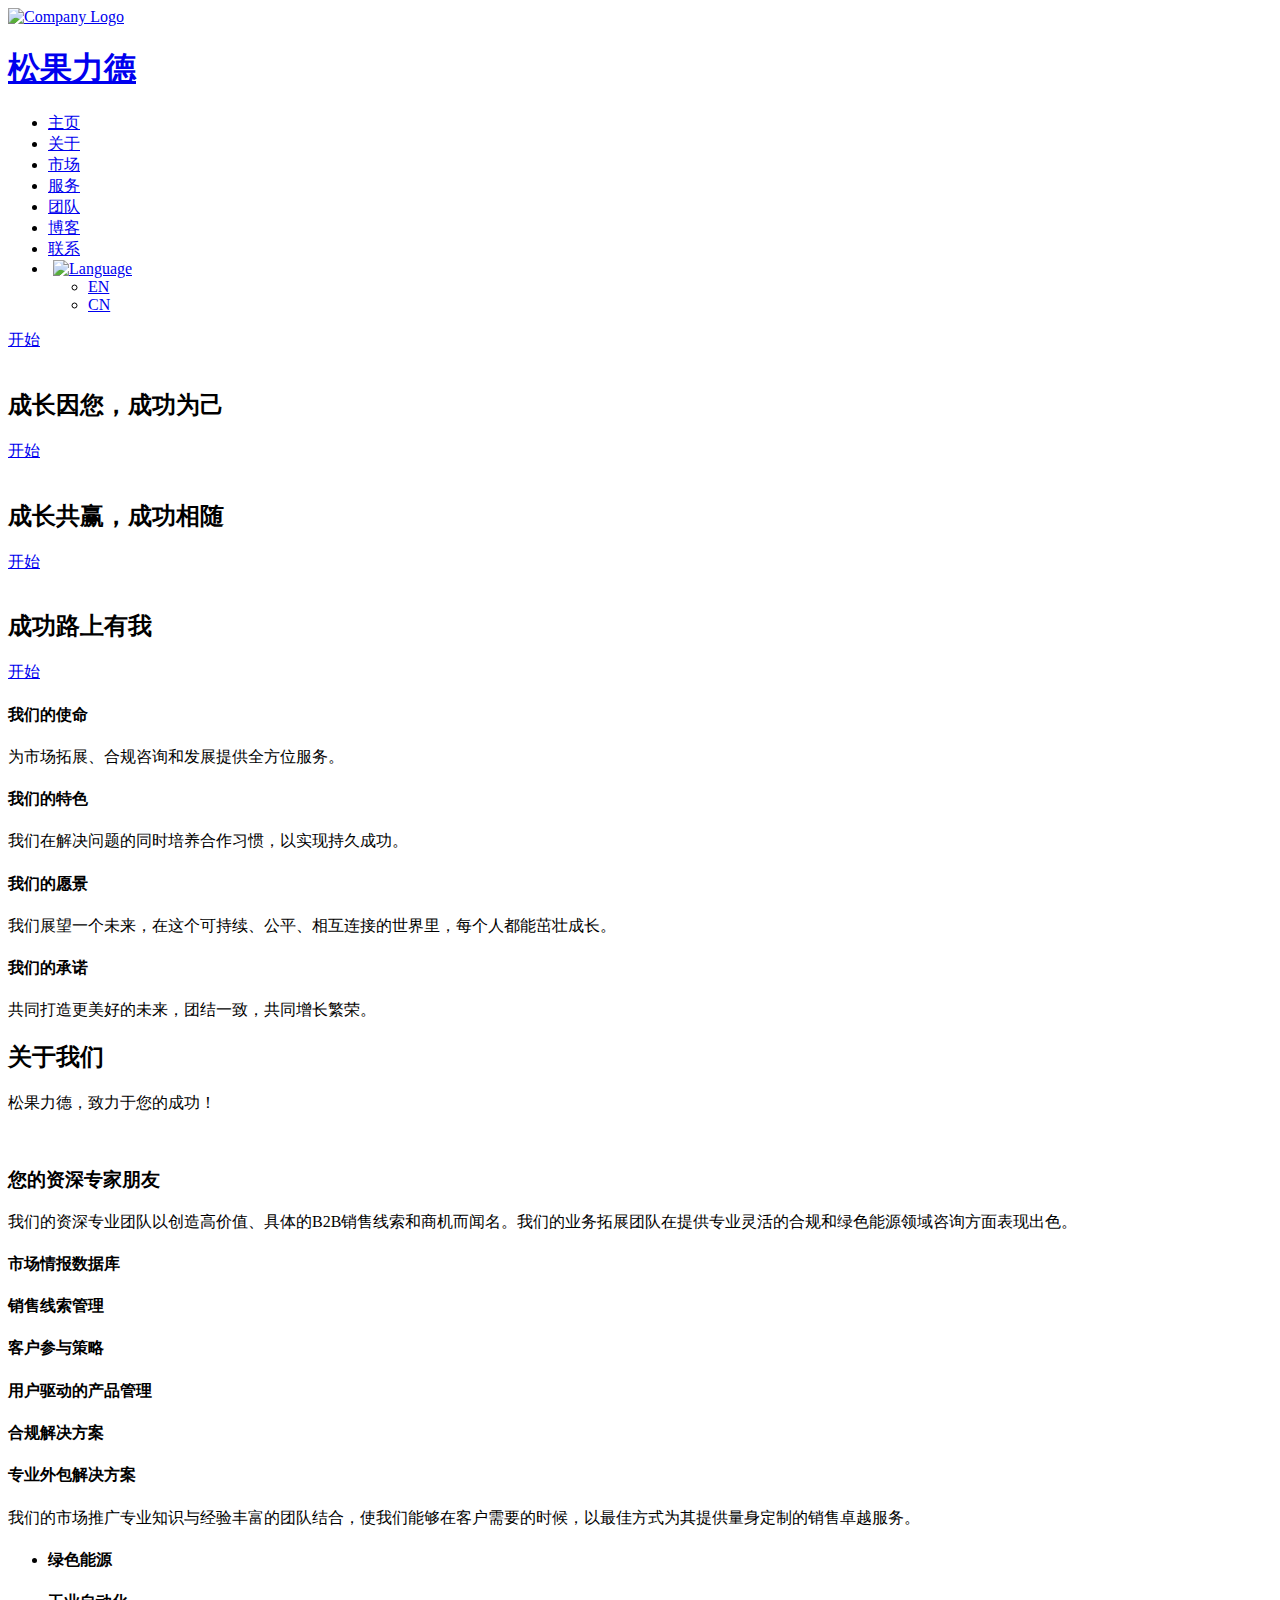
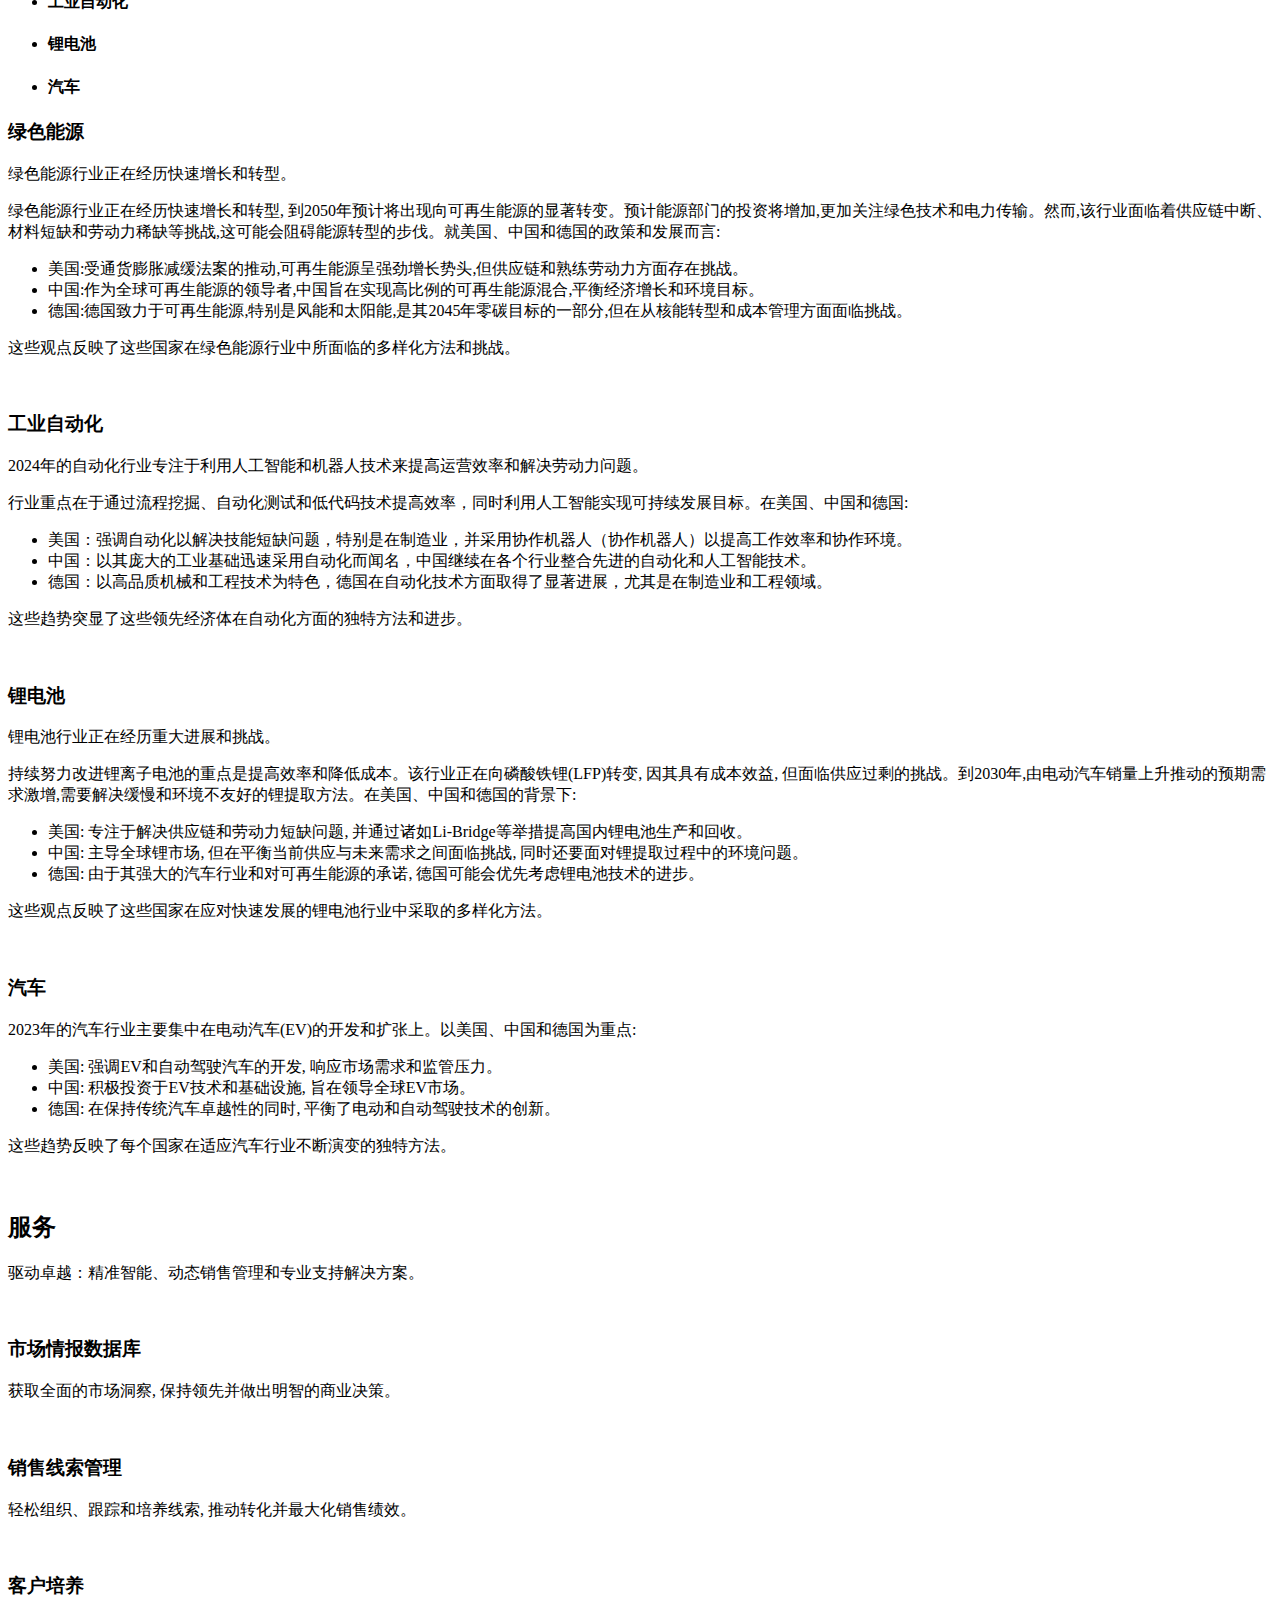
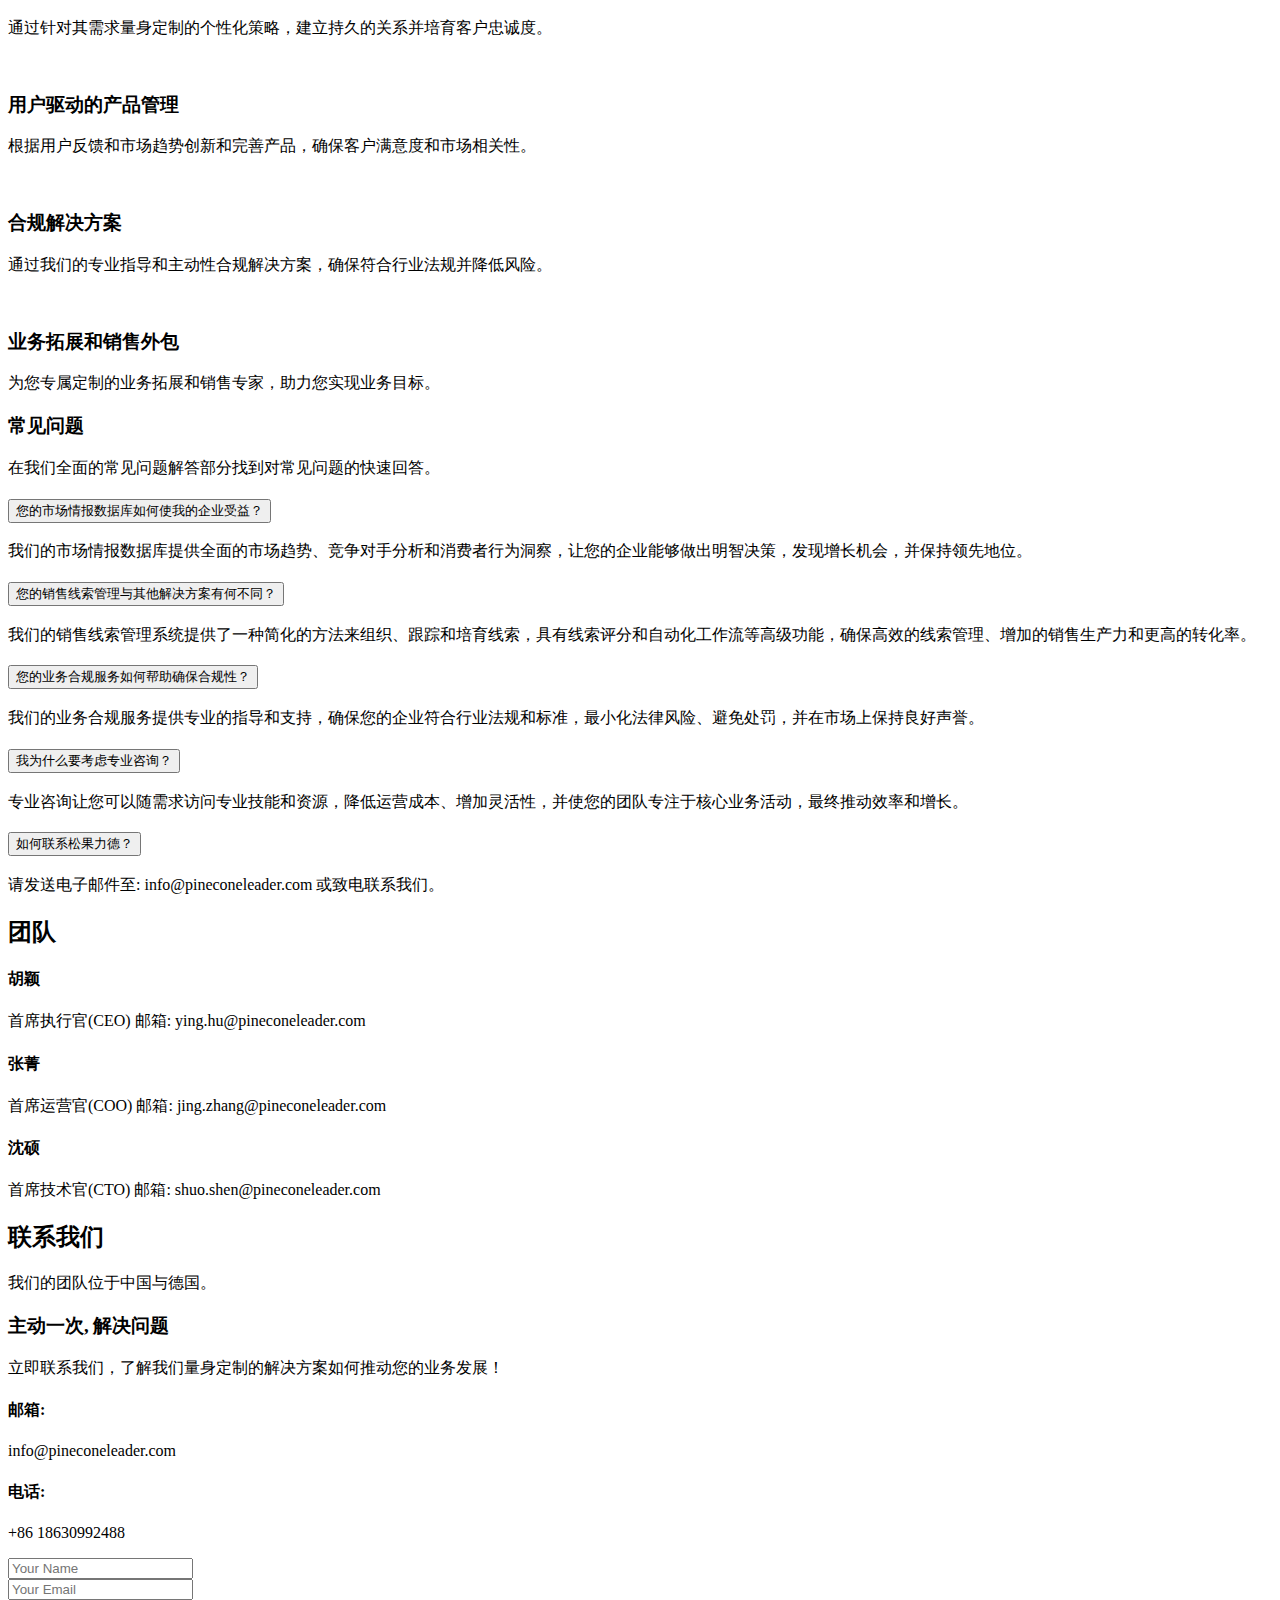
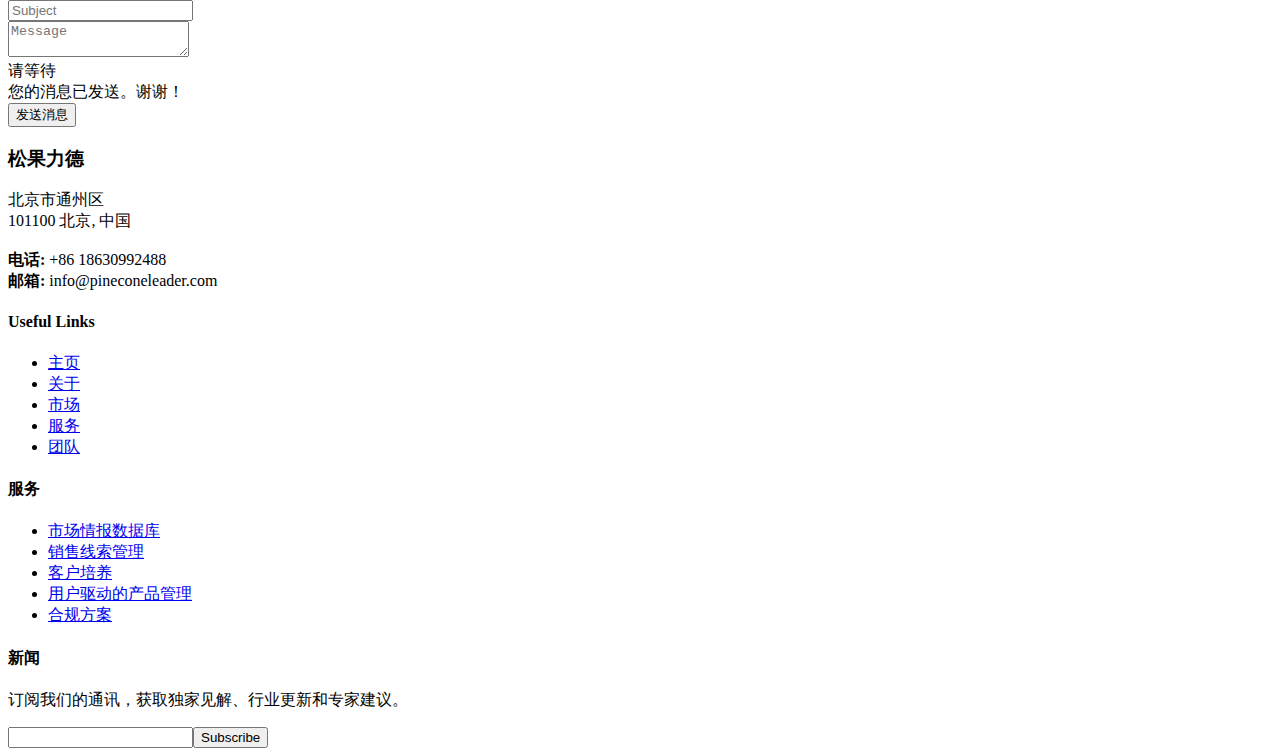
==== commit 2aa4a68f: "Update index_cn.html" ====
--- a/index_cn.html
+++ b/index_cn.html
@@ -1306,7 +1306,7 @@
           </div>
 
           <div class="col-lg-4 col-md-6 footer-newsletter">
-            <h4>新闻(改成微信订阅号)</h4>
+            <h4>新闻</h4> <!-- (改成微信订阅号) -->
             <p>订阅我们的通讯，获取独家见解、行业更新和专家建议。</p>
             <form action="" method="post">
               <input type="email" name="email"><input type="submit" value="Subscribe">
